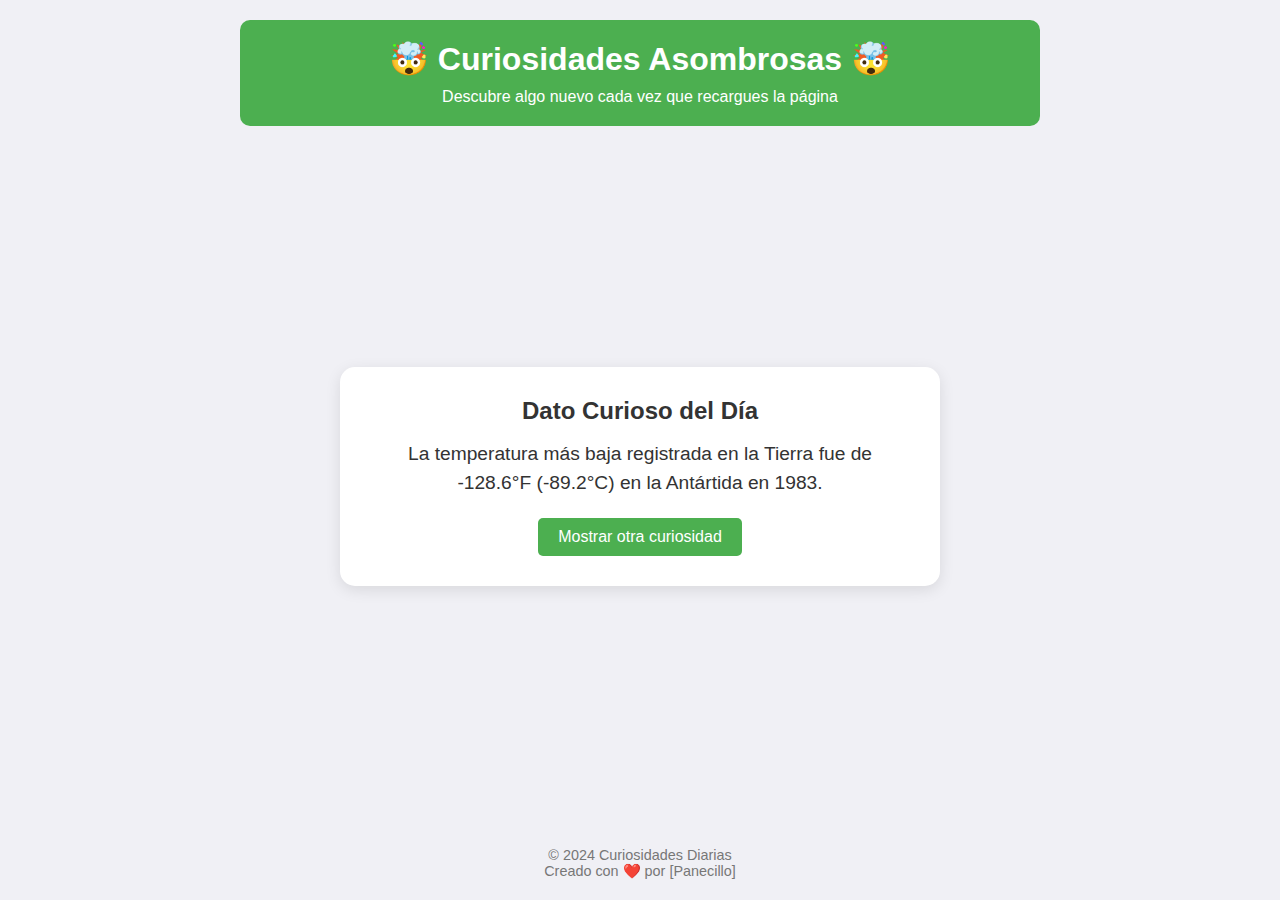
==== index.html @ 4f4c5463 "Rename Index.html to index.html" ====
<!DOCTYPE html>
<html lang="es">
<head>
    <meta charset="UTF-8">
    <meta name="viewport" content="width=device-width, initial-scale=1.0">
    <title>Curiosidades Diarias</title>
    <link rel="stylesheet" href="style.css">
    <script src="script.js" defer></script>
</head>
<body>
    <header>
        <h1>🤯 Curiosidades Asombrosas 🤯</h1>
        <p>Descubre algo nuevo cada vez que recargues la página</p>
    </header>

    <main>
        <section id="curiosity-section">
            <div id="curiosity-card">
                <h2>Dato Curioso del Día</h2>
                <p id="curiosity">Cargando...</p>
                <button onclick="displayRandomCuriosity()">Mostrar otra curiosidad</button>
            </div>
        </section>
    </main>

    <footer>
        <p>&copy; 2024 Curiosidades Diarias</p>
        <p>Creado con ❤️ por [Panecillo]</p>
    </footer>
</body>
</html>
---- style.css ----
/* Estilos generales */
* {
    margin: 0;
    padding: 0;
    box-sizing: border-box;
}

body {
    font-family: 'Arial', sans-serif;
    background-color: #f0f0f5;
    color: #333;
    text-align: center;
    padding: 20px;
    display: flex;
    flex-direction: column;
    align-items: center;
    min-height: 100vh;
}

/* Encabezado */
header {
    background-color: #4caf50;
    color: white;
    padding: 20px;
    border-radius: 10px;
    margin-bottom: 20px;
    width: 100%;
    max-width: 800px;
}

h1 {
    font-size: 2rem;
    margin-bottom: 10px;
}

/* Contenedor principal */
main {
    display: flex;
    justify-content: center;
    align-items: center;
    flex-grow: 1;
}

/* Sección de curiosidades */
#curiosity-section {
    width: 100%;
    max-width: 600px;
}

#curiosity-card {
    background-color: #ffffff;
    padding: 30px;
    border-radius: 15px;
    box-shadow: 0 4px 15px rgba(0, 0, 0, 0.1);
    margin-bottom: 20px;
}

#curiosity-card h2 {
    font-size: 1.5rem;
    margin-bottom: 15px;
}

#curiosity {
    font-size: 1.2rem;
    margin-bottom: 20px;
    line-height: 1.5;
}

button {
    background-color: #4caf50;
    color: white;
    border: none;
    padding: 10px 20px;
    border-radius: 5px;
    cursor: pointer;
    font-size: 1rem;
    transition: background-color 0.3s ease;
}

button:hover {
    background-color: #45a049;
}

/* Pie de página */
footer {
    margin-top: 20px;
    font-size: 0.9rem;
    color: #777;
}
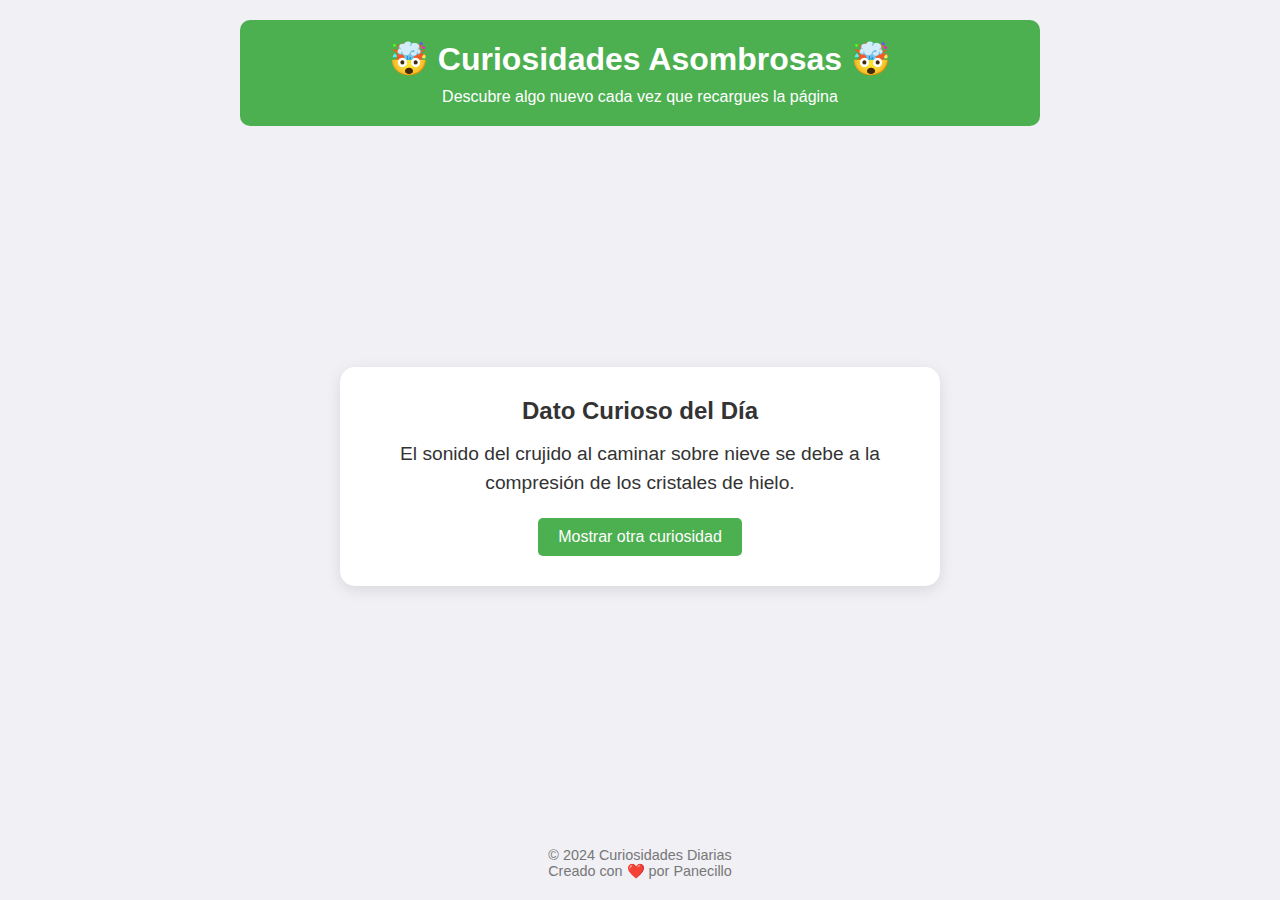
==== commit f3b924af: "Update index.html" ====
--- a/index.html
+++ b/index.html
@@ -25,7 +25,7 @@
 
     <footer>
         <p>&copy; 2024 Curiosidades Diarias</p>
-        <p>Creado con ❤️ por [Panecillo]</p>
+        <p>Creado con ❤️ por Panecillo</p>
     </footer>
 </body>
 </html>
